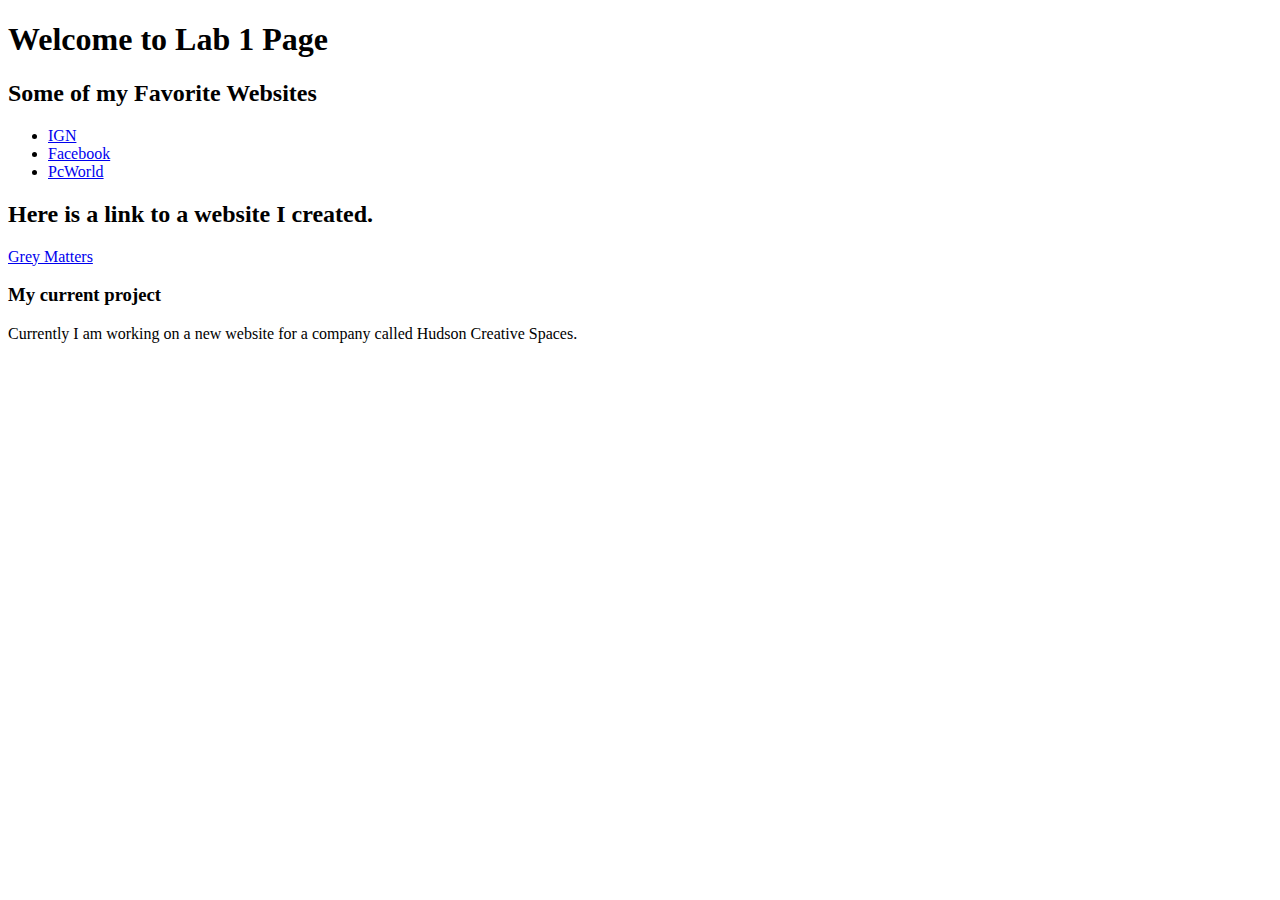
==== CISC 1600 -Intro Multi/Lab 1/lab1.html @ 158503fe "Folders and Files for Intro to Multimedia Labs" ====
<!DOCTYPE HTML>
<html>
<!--
    Shawn Singh
    CISC 1600
    Lab 1
-->
    <head>
        <meta charset="utf-8">
        <title>Lab 1</title>
        
        <body>
            
            <h1 title="In this section you will find links to some websites I use">Welcome to Lab 1 Page</h1>
           <h2>Some of my Favorite Websites</h2>
            
            <ul>
                <li><a href="http://www.ign.com">IGN</a></li>
                <li><a href="http://www.facebook.com">Facebook</a></li>
                <li><a href="http://www.pcworld.com">PcWorld</a></li>
            </ul>
            
            <h2>Here is a link to a website I created.</h2>
            <a href="http://www.sasras.github.io">Grey Matters</a>
            
            <h3>My current project</h3>
            <p>
                Currently I am working on a new website for a company called Hudson Creative Spaces. 
            </p>
            
            
    
        </body
    </head>
</html>
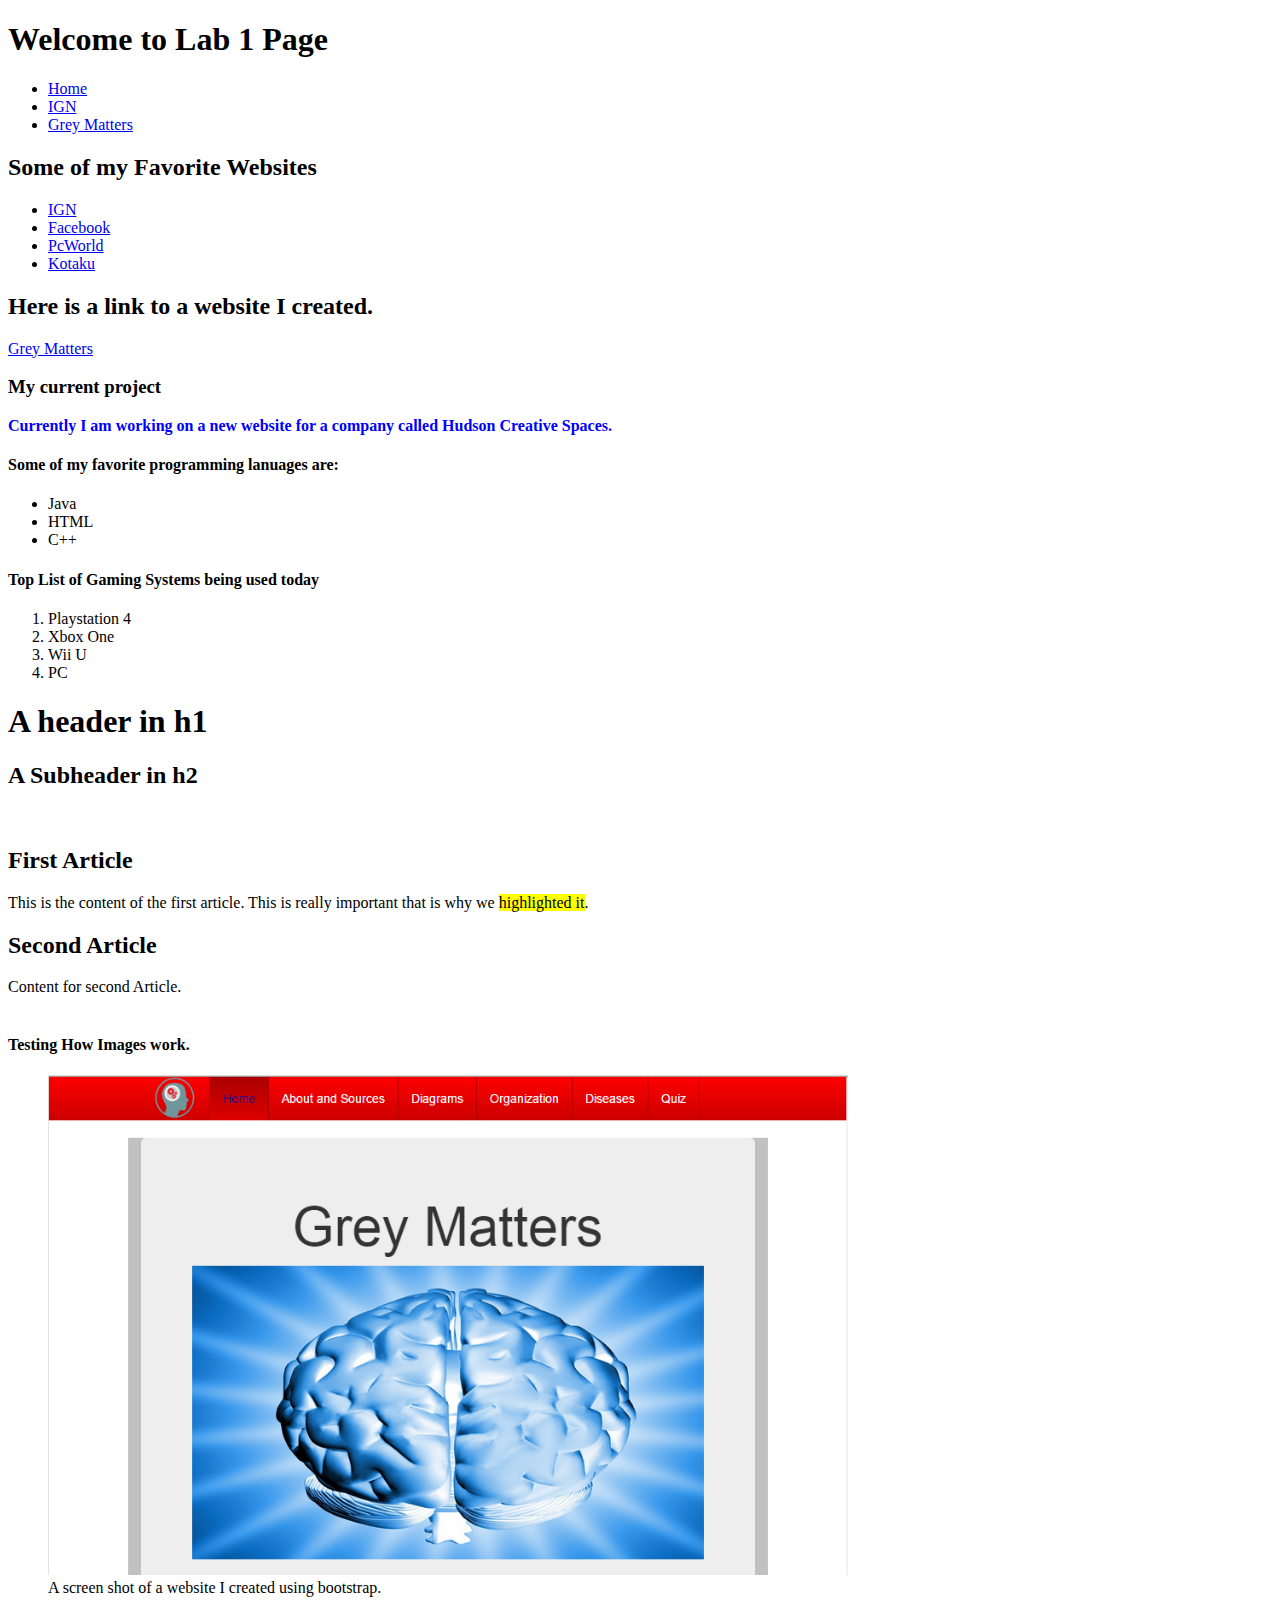
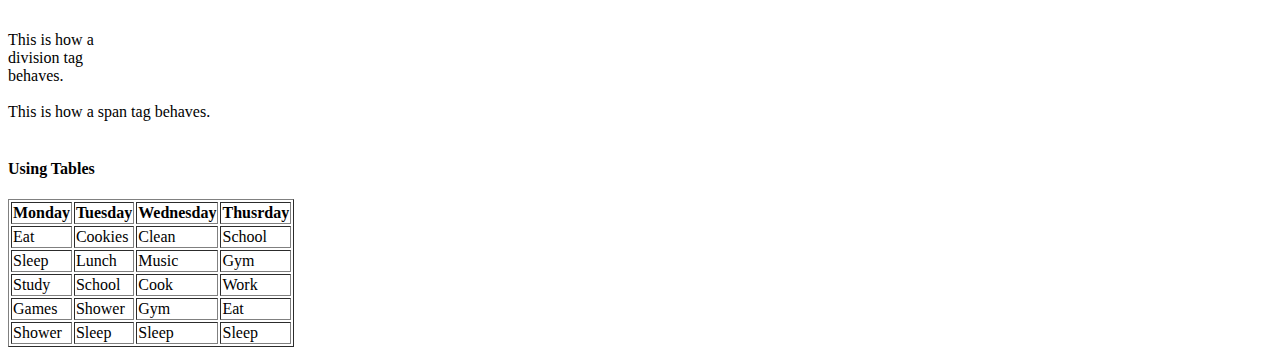
==== commit a36ec782: "Lab 1 completed" ====
--- a/CISC 1600 -Intro Multi/Lab 1/lab1.html
+++ b/CISC 1600 -Intro Multi/Lab 1/lab1.html
@@ -8,28 +8,152 @@
     <head>
         <meta charset="utf-8">
         <title>Lab 1</title>
+    </head>
         
         <body>
             
+            <!-- Links to 5 Websites along with some headers.-->
             <h1 title="In this section you will find links to some websites I use">Welcome to Lab 1 Page</h1>
+            
+            <!--Navigation-->
+            <nav>
+                <ul>
+                    <li><a href="index.html">Home</a></li>
+                    <li><a href="http://www.ign.com">IGN</a></li>
+                    <li><a href="http://sasras.github.io/">Grey Matters</a></li>
+                </ul>
+            </nav>
+            
            <h2>Some of my Favorite Websites</h2>
             
             <ul>
                 <li><a href="http://www.ign.com">IGN</a></li>
                 <li><a href="http://www.facebook.com">Facebook</a></li>
                 <li><a href="http://www.pcworld.com">PcWorld</a></li>
+                <li><a href="http://kotaku.com/">Kotaku</a></li>
             </ul>
             
             <h2>Here is a link to a website I created.</h2>
-            <a href="http://www.sasras.github.io">Grey Matters</a>
+            <a href="http://sasras.github.io/">Grey Matters</a>
             
             <h3>My current project</h3>
-            <p>
+            <p style="color:blue; font-weight:bold;">
                 Currently I am working on a new website for a company called Hudson Creative Spaces. 
             </p>
+            <!-- Need to do the five attributes thing here. -->
             
             
+            <!-- Adding List -->
+            
+            <h4>Some of my favorite programming lanuages are:</h4>
+            <ul>
+                <li>Java</li>
+                <li>HTML</li>
+                <li>C++</li>
+            </ul>
+            
+            <!--Ordered List-->
+            <h4>Top List of Gaming Systems being used today</h4>
+            <ol>
+                <li>Playstation 4</li>
+                <li>Xbox One</li>
+                <li>Wii U</li>
+                <li>PC</li>
+            </ol>
+            
+            <!--Headers-->
+            <header>
+                <h1>A header in h1</h1>
+                <h2>A Subheader in h2</h2>
+            </header>
+            
+            <br/>
+            
+            <!--Section and Article-->
+            <article>
+                
+                <header>
+                    <h2>First Article</h2>
+                </header>
+                <section>
+                    This is the content of the first article.
+                    This is really important that is why we <mark>highlighted it</mark>.
+                </section>
+
+            </article>
+            
+            <article>
+                <header>
+                    <h2>Second Article</h2>
+                </header>
+                <section>
+                    Content for second Article.
+                </section>
+            </article>
+            
+            <br/>
+            
+            <!--Aside, Figure and Image-->
+            
+            <h4>Testing How Images work.</h4>
+            <aside>
+                <figure>
+                    <img width="800" height="500" src="assets/images/GMscreenshot.png" />
+                    <figcaption>A screen shot of a website I created using bootstrap.</figcaption>
+                </figure>
+            </aside>
+            <br/>
+            
+            <!--Testing the use of 'div's' and 'span' tags-->
+            
+            This is how a <div>division tag</div>behaves.<br/>
+            <br/>
+            This is how a <span>span tag</span> behaves.<br/>
+            
+            <br/>
+            
+            <h4>Using Tables</h4>
+            <!--Using tables-->
+            <table border="1">
+                <tr>
+                    <td><b>Monday</b></td>
+                    <td><b>Tuesday</b></td>
+                    <td><b>Wednesday</b></td>
+                    <td><b>Thusrday</b></td>
+                </tr>
+                <tr>
+                    <td>Eat</td>
+                    <td>Cookies</td>
+                    <td>Clean</td>
+                    <td>School</td>
+                </tr>
+                <tr>
+                    <td>Sleep</td>
+                    <td>Lunch</td>
+                    <td>Music</td>
+                    <td>Gym</td>
+                </tr>
+                <tr>
+                    <td>Study</td>
+                    <td>School</td>
+                    <td>Cook</td>
+                    <td>Work</td>
+                </tr>
+                <tr>
+                    <td>Games</td>
+                    <td>Shower</td>
+                    <td>Gym</td>
+                    <td>Eat</td>
+                </tr>
+                <tr>
+                    <td>Shower</td>
+                    <td>Sleep</td>
+                    <td>Sleep</td>
+                    <td>Sleep</td>
+                </tr>
+            </table>
+            
+            
+        </body>
     
-        </body
-    </head>
 </html>